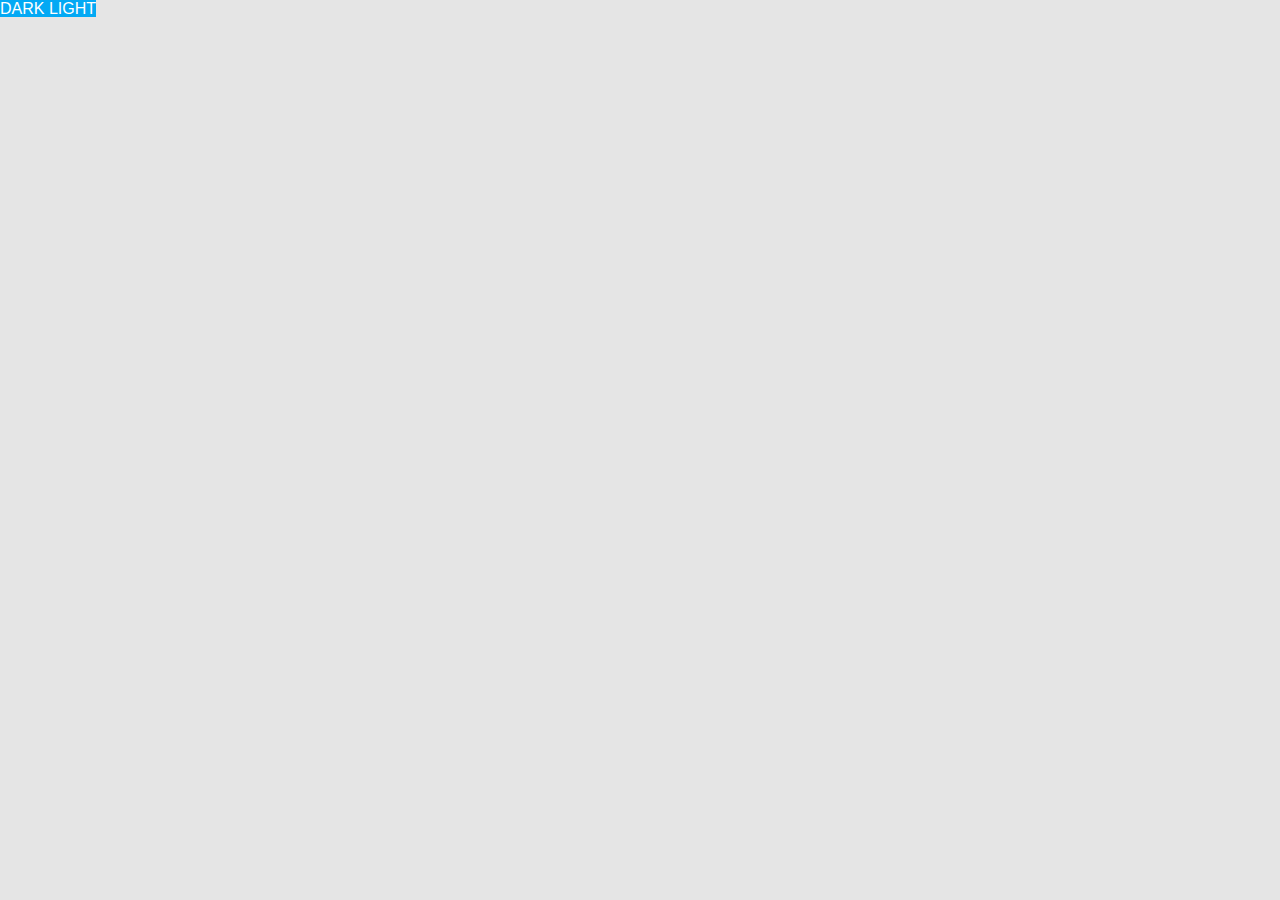
==== index.html @ 2a4787a5 "moving to polymer framework." ====
<!doctype html>
<html>

<head>

<title>CalC</title>

<meta name="viewport" content="width=device-width, minimum-scale=1.0, initial-scale=1.0, user-scalable=yes">

<script src="components/webcomponentsjs/webcomponents.js"></script>
<!-- <script src="elements/calculator/calculator.js"></script>

  <link rel="import" href="elements/calculator/calculator.html">-->
  <!-- <link rel="import" href="elements/calculator/calculator.css"> -->
<link rel="import" href="components/core-header-panel/core-header-panel.html">
<link rel="import" href="components/core-toolbar/core-toolbar.html">
<link rel="import" href="components/paper-tabs/paper-tabs.html">
<link rel="import" href="elements/button.html">
<link rel="import" href="../components/paper-button/paper-button.html">

<style>
html,body {
	height: 100%;
	margin: 0;
	background-color: #E5E5E5;
	font-family: 'RobotoDraft', sans-serif;
	
	/* -webkit-box-sizing: border-box; */ /* Safari/Chrome, other WebKit */
	/* -moz-box-sizing: border-box; */    /* Firefox, other Gecko */
	/* box-sizing: border-box; */
}

core-header-panel {
	height: 100%;
	overflow: auto;
	-webkit-overflow-scrolling: touch;
}

core-toolbar {
	background: #03a9f4;
	color: white;
}

#tabs {
	width: 100%;
	margin: 0;
	-webkit-user-select: none;
	-moz-user-select: none;
	-ms-user-select: none;
	user-select: none;
	text-transform: uppercase;
}

paper-tabs{
	height: 100%;
}
.container {
	width: 100%;
	height: 500px;	
}

@media ( min-width : 500px) {
	#tabs {
		width: 100%;
	}
	.container {
		width: 100%;
	}
}

button-element{
	display: inline-block;
	height: 100%;
	width: 100%;
}
</style>

</head>

<body unresolved>
	<core-header-panel> 
		<core-toolbar> 
			<paper-tabs id="tabs" selected="all" self-end> 
				<paper-tab name="all">Dark</paper-tab>
				<paper-tab name="favorites">Light</paper-tab> 
			</paper-tabs> 
		</core-toolbar> 
		
		<div class="container" vertical layout>			
			<button-element ></button-element>
		</div>	
	<!-- main page content will go here --> 
	</core-header-panel>
	<script>
	
	</script>
</body>

</html>
---- elements/calculator/calculator.css ----
/* line 1, calculator.scss */
textarea {
  width: 100%;
  height: 60px;
  box-sizing: border-box;
  padding: 2px;
  text-align: right;
  font-size: 2.5em;
  resize: none;
}

/* line 11, calculator.scss */
.number {
  padding: 0;
  height: 100%;
  margin: 0;
}
/* line 16, calculator.scss */
.number li {
  background-color: #eaeaea;
  box-sizing: border-box;
  border-left: 1px solid #ccc;
  border-top: 1px solid #ccc;
  color: red;
  cursor: pointer;
  display: -webkit-inline-box;
  font-size: 2.5em;
  float: left;
  height: 20%;
}
/* line 28, calculator.scss */
.number li.function {
  color: #d77a3d;
  background-color: #F0FFCC;
}
/* line 33, calculator.scss */
.number li.special {
  color: #ff6600;
  background-color: #FFF0BB;
}
/* line 38, calculator.scss */
.number li paper-button {
  display: block;
  height: 100%;
  margin: auto;
  min-width: 0;
  width: 100%;
}

/* line 48, calculator.scss */
.three-quarter-width {
  width: 75%;
}

/* line 52, calculator.scss */
.quarter-width {
  width: 25%;
}

/* line 56, calculator.scss */
.half-width {
  width: 50%;
}

/* line 60, calculator.scss */
.right {
  float: right;
}
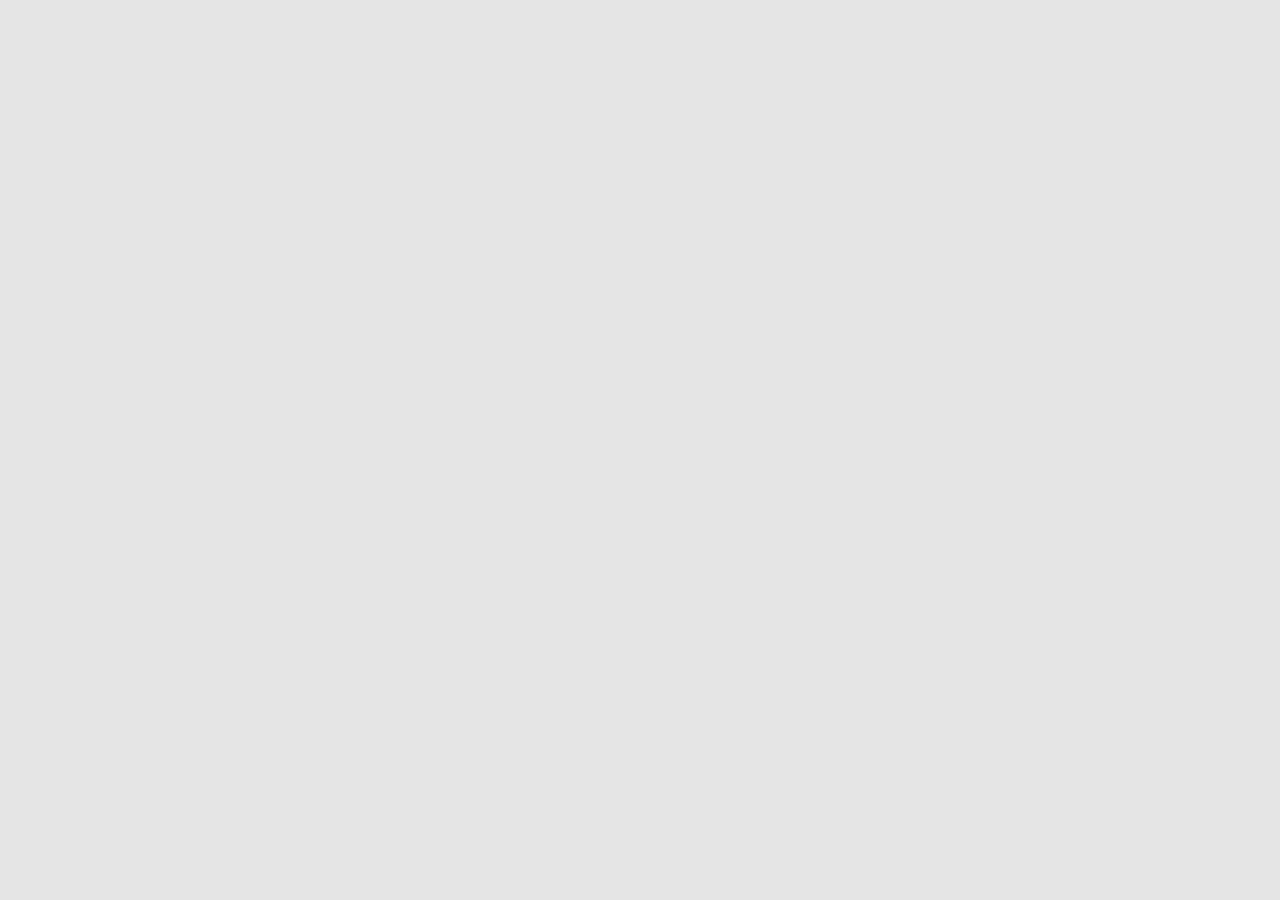
==== commit c74ee2d7: "added class for managing light and dark theme" ====
--- a/index.html
+++ b/index.html
@@ -73,6 +73,7 @@
 	height: 100%;
 	width: 100%;
 }
+
 </style>
 
 </head>
@@ -80,19 +81,37 @@
 <body unresolved>
 	<core-header-panel> 
 		<core-toolbar> 
-			<paper-tabs id="tabs" selected="all" self-end> 
-				<paper-tab name="all">Dark</paper-tab>
-				<paper-tab name="favorites">Light</paper-tab> 
+			<paper-tabs id="tabs" selected="light" self-end> 
+				<paper-tab name="dark" id="dark">Dark</paper-tab>
+				<paper-tab name="light" id="light">Light</paper-tab> 
 			</paper-tabs> 
 		</core-toolbar> 
 		
-		<div class="container" vertical layout>			
-			<button-element ></button-element>
-		</div>	
+		<div class="container" vertical layout>
+			<button-element id='calC'></button-element>
+		</div>			
 	<!-- main page content will go here --> 
 	</core-header-panel>
 	<script>
-	
+		var tabs = {
+			dark: document.querySelector('#dark'),
+			light: document.querySelector('#light')
+		};
+		
+		var cal = document.querySelector('#calC');
+		cal.classList.add('light');
+
+		tabs.dark.addEventListener('click', function(e) {
+			cal.classList.add('dark');
+			cal.classList.remove('light');
+			
+		});
+		
+		tabs.light.addEventListener('click', function(e) {
+			cal.classList.add('light');
+			cal.classList.remove('dark');
+		});
+		
 	</script>
 </body>
 
